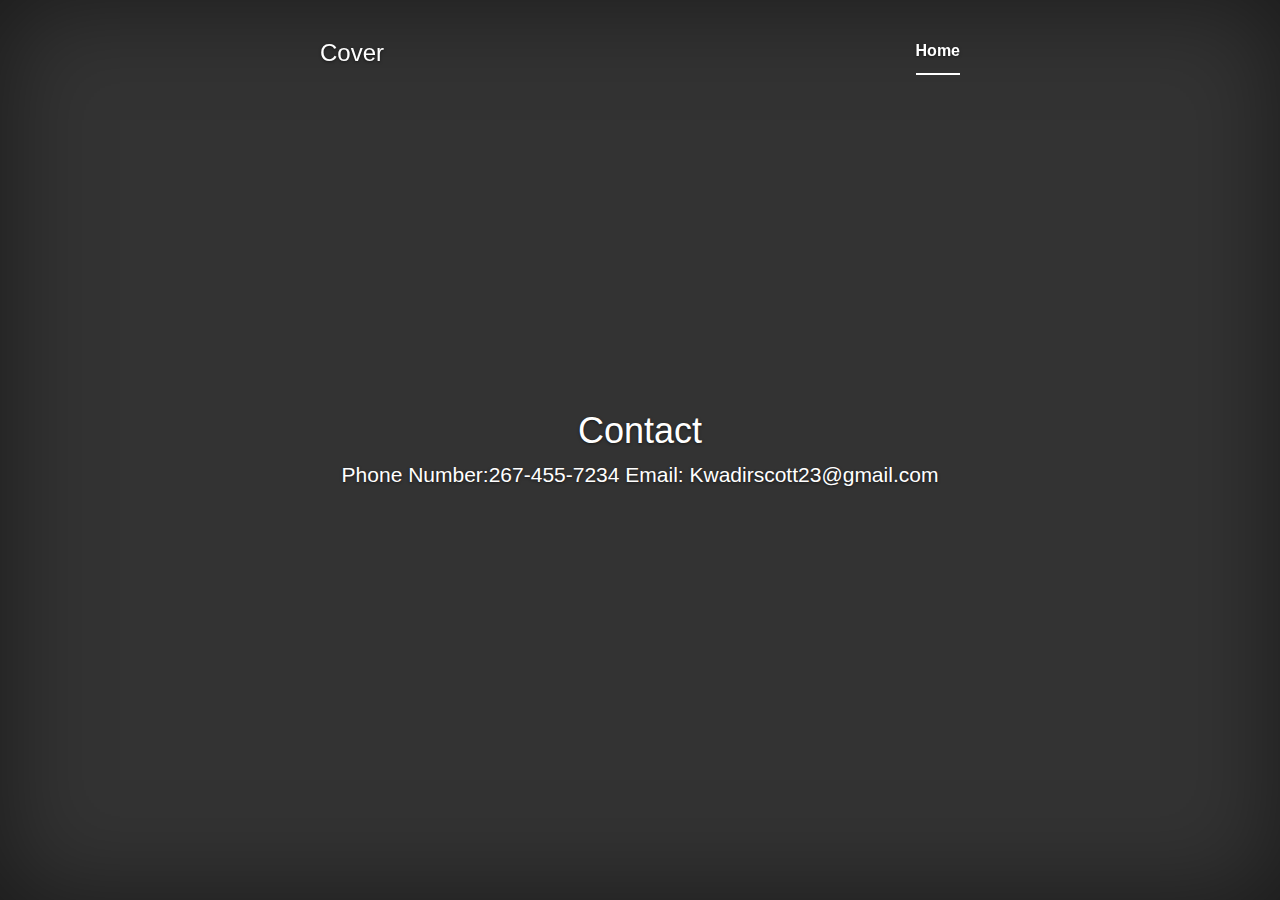
==== contact.html @ a88af232 "gallery page stuff" ====
<!DOCTYPE html>
<html lang="en">
  <head>
    <meta charset="utf-8">
    <meta http-equiv="X-UA-Compatible" content="IE=edge">
    <meta name="viewport" content="width=device-width, initial-scale=1">
    <!-- The above 3 meta tags *must* come first in the head; any other head content must come *after* these tags -->
    <meta name="description" content="">
    <meta name="author" content="">
    <link rel="icon" href="../../favicon.ico">

    <title>Contact Info</title>

    <!-- Bootstrap core CSS -->
    <link href="styles/main.css" rel="stylesheet">

    <!-- IE10 viewport hack for Surface/desktop Windows 8 bug -->
    <link href="styles/ie10-viewport-bug-workaround.css" rel="stylesheet">

    <!-- Custom styles for this template -->
    <link href="cover.css" rel="stylesheet">

    <!-- Just for debugging purposes. Don't actually copy these 2 lines! -->
    <!--[if lt IE 9]><script src="../../assets/js/ie8-responsive-file-warning.js"></script><![endif]-->
    <script src="js/ie-emulation-modes-warning.js"></script>

    <!-- HTML5 shim and Respond.js for IE8 support of HTML5 elements and media queries -->
    <!--[if lt IE 9]>
      <script src="https://oss.maxcdn.com/html5shiv/3.7.2/html5shiv.min.js"></script>
      <script src="https://oss.maxcdn.com/respond/1.4.2/respond.min.js"></script>
    <![endif]-->
  </head>

  <body>

    <div class="site-wrapper">

      <div class="site-wrapper-inner">

        <div class="cover-container">

          <div class="masthead clearfix">
            <div class="inner">
              <h3 class="masthead-brand">Cover</h3>
              <nav>
                <ul class="nav masthead-nav">
                  <li class="active"><a href="index.html">Home</a></li>
                  <!--<li><a href="#">Features</a></li>
                  <li><a href="#">Contact</a></li>-->
                </ul>
              </nav>
            </div>
          </div>

          <div class="inner cover">
            <h1 class="cover-heading">Contact</h1>
            <p class="lead">Phone Number:267-455-7234 Email: Kwadirscott23@gmail.com</p>
            <p class="lead">
              <!--<a href="#" class="btn btn-lg btn-default">Learn more</a>-->
            </p>
          </div>

          <div class="mastfoot">
            <div class="inner">
              <!--<p>Cover template for <a href="http://getbootstrap.com">Bootstrap</a>, by <a href="https://twitter.com/mdo">@mdo</a>.</p>-->
            </div>
          </div>

        </div>

      </div>

    </div>

    <!-- Bootstrap core JavaScript
    ================================================== -->
    <!-- Placed at the end of the document so the pages load faster -->
    <script src="https://ajax.googleapis.com/ajax/libs/jquery/1.11.3/jquery.min.js"></script>
    <script>window.jQuery || document.write('<script src="../../assets/js/vendor/jquery.min.js"><\/script>')</script>
    <script src="../../dist/js/bootstrap.min.js"></script>
    <!-- IE10 viewport hack for Surface/desktop Windows 8 bug -->
    <script src="../../assets/js/ie10-viewport-bug-workaround.js"></script>
  </body>
</html>
---- cover.css ----
/*
 * Globals
 */

/* Links */
a,
a:focus,
a:hover {
  color: #fff;
}

/* Custom default button */
.btn-default,
.btn-default:hover,
.btn-default:focus {
  color: #333;
  text-shadow: none; /* Prevent inheritence from `body` */
  background-color: #fff;
  border: 1px solid #fff;
}


/*
 * Base structure
 */

html,
body {
  height: 100%;
  background-color: #333;
}
body {
  color: #fff;
  text-align: center;
  text-shadow: 0 1px 3px rgba(0,0,0,.5);
}

/* Extra markup and styles for table-esque vertical and horizontal centering */
.site-wrapper {
  display: table;
  width: 100%;
  height: 100%; /* For at least Firefox */
  min-height: 100%;
  -webkit-box-shadow: inset 0 0 100px rgba(0,0,0,.5);
          box-shadow: inset 0 0 100px rgba(0,0,0,.5);
}
.site-wrapper-inner {
  display: table-cell;
  vertical-align: top;
}
.cover-container {
  margin-right: auto;
  margin-left: auto;
}

/* Padding for spacing */
.inner {
  padding: 30px;
}


/*
 * Header
 */
.masthead-brand {
  margin-top: 10px;
  margin-bottom: 10px;
}

.masthead-nav > li {
  display: inline-block;
}
.masthead-nav > li + li {
  margin-left: 20px;
}
.masthead-nav > li > a {
  padding-right: 0;
  padding-left: 0;
  font-size: 16px;
  font-weight: bold;
  color: #fff; /* IE8 proofing */
  color: rgba(255,255,255,.75);
  border-bottom: 2px solid transparent;
}
.masthead-nav > li > a:hover,
.masthead-nav > li > a:focus {
  background-color: transparent;
  border-bottom-color: #a9a9a9;
  border-bottom-color: rgba(255,255,255,.25);
}
.masthead-nav > .active > a,
.masthead-nav > .active > a:hover,
.masthead-nav > .active > a:focus {
  color: #fff;
  border-bottom-color: #fff;
}

@media (min-width: 768px) {
  .masthead-brand {
    float: left;
  }
  .masthead-nav {
    float: right;
  }
}


/*
 * Cover
 */

.cover {
  padding: 0 20px;
}
.cover .btn-lg {
  padding: 10px 20px;
  font-weight: bold;
}


/*
 * Footer
 */

.mastfoot {
  color: #999; /* IE8 proofing */
  color: rgba(255,255,255,.5);
}


/*
 * Affix and center
 */

@media (min-width: 768px) {
  /* Pull out the header and footer */
  .masthead {
    position: fixed;
    top: 0;
  }
  .mastfoot {
    position: fixed;
    bottom: 0;
  }
  /* Start the vertical centering */
  .site-wrapper-inner {
    vertical-align: middle;
  }
  /* Handle the widths */
  .masthead,
  .mastfoot,
  .cover-container {
    width: 100%; /* Must be percentage or pixels for horizontal alignment */
  }
}

@media (min-width: 992px) {
  .masthead,
  .mastfoot,
  .cover-container {
    width: 700px;
  }
}
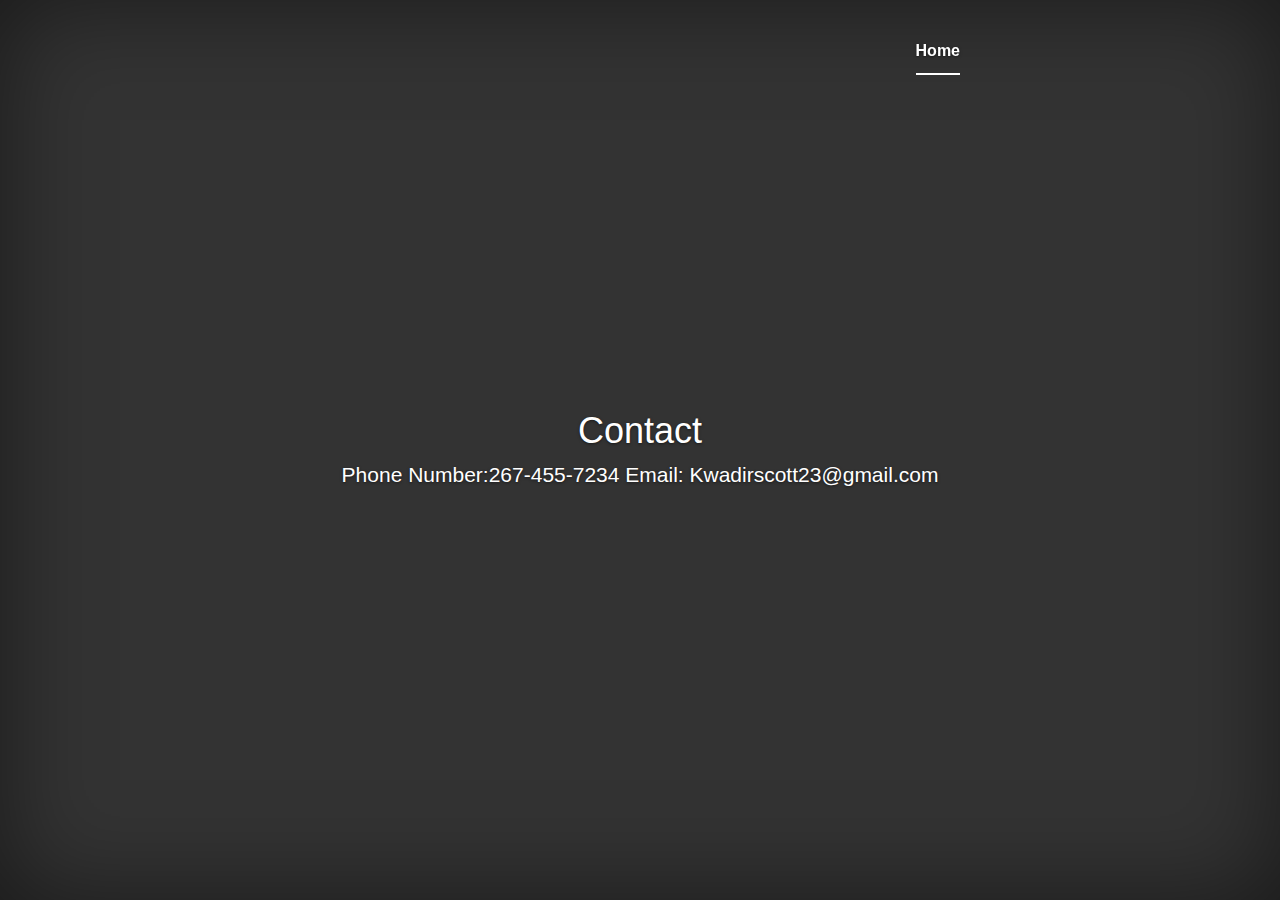
==== commit e40ec078: "3-18-16" ====
--- a/contact.html
+++ b/contact.html
@@ -41,7 +41,7 @@
 
           <div class="masthead clearfix">
             <div class="inner">
-              <h3 class="masthead-brand">Cover</h3>
+              <h3 class="masthead-brand"></h3>
               <nav>
                 <ul class="nav masthead-nav">
                   <li class="active"><a href="index.html">Home</a></li>
